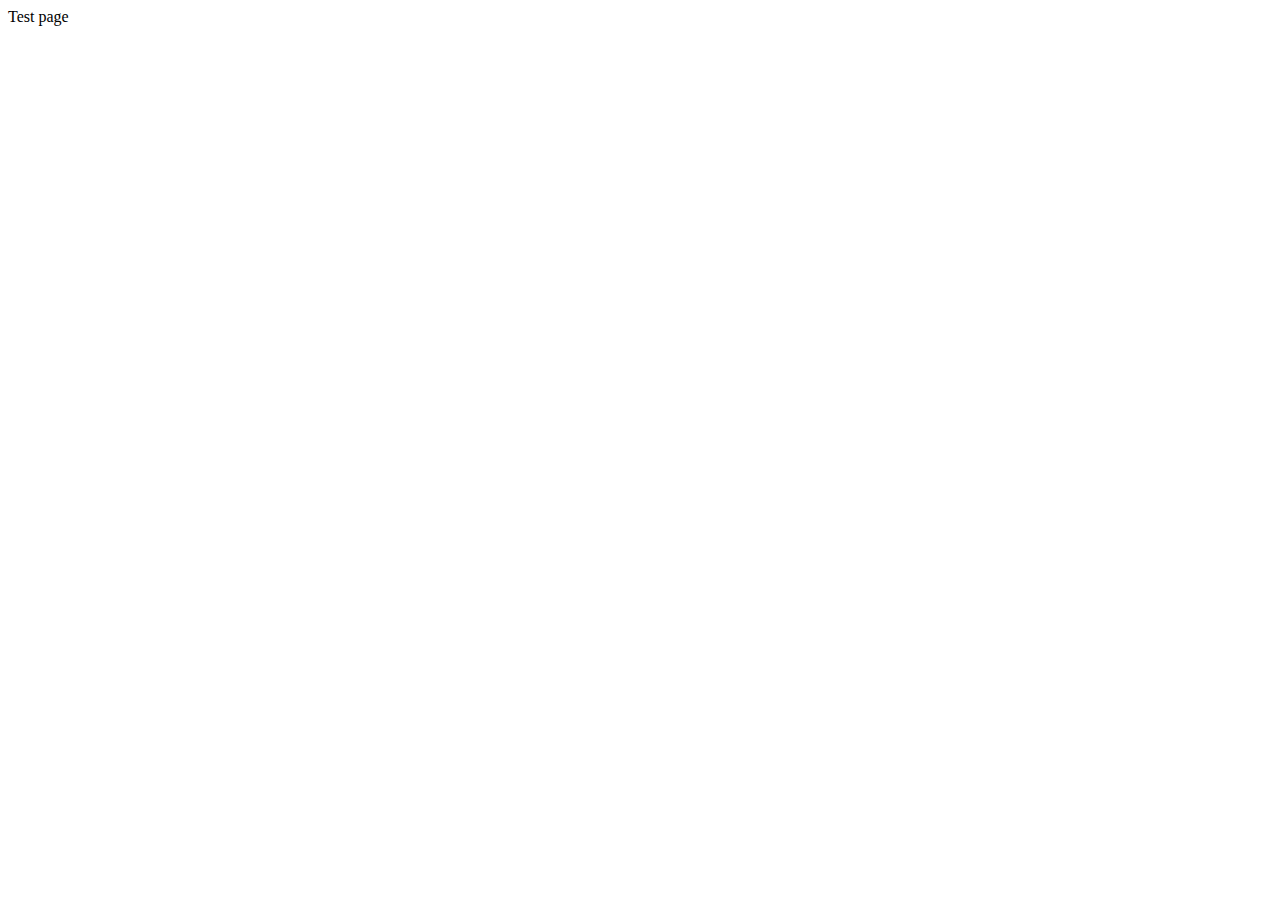
==== web_interface/index.html @ 2d288401 "Initial work on page." ====
<!doctype html>

<html lang="en">

<head>
    <meta charset="utf-8">

    <title>Light Alarm Clock</title>
    <meta name="description" content="Light Alarm Clock Interface">
    <meta name="author" content="Ryan Wicks">

    <link rel="icon" href="data:;base64,iVBORw0KGgo=">

    <link rel="stylesheet" href="static/style.css">
    <script src="static/light_clock_api.js" async>
        let api = LightClockAPI();
    </script>
    <script src="static/light_clock_page_controls.js" async>
        let page_controls = LightClockPageControls(api);
    </script>

</head>

<body>
    Test page
</body>

</html>
---- web_interface/static/style.css ----
* {

}

nav li {
    display: inline;
}

.active li nav {

}

#navigation_list {
    
}
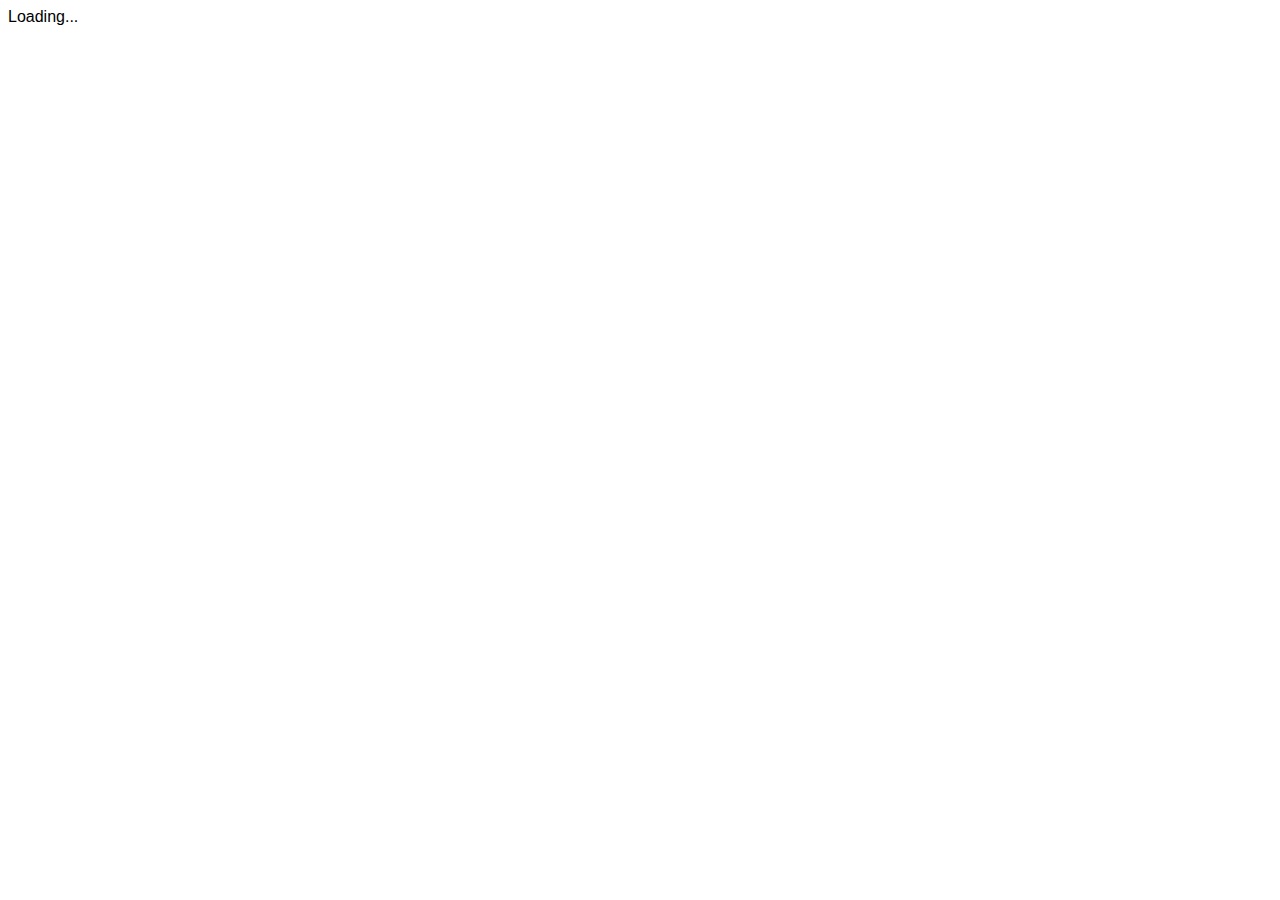
==== commit f216240e: "Added test web server. Started to add page drawing functions." ====
--- a/web_interface/index.html
+++ b/web_interface/index.html
@@ -12,17 +12,17 @@
     <link rel="icon" href="data:;base64,iVBORw0KGgo=">
 
     <link rel="stylesheet" href="static/style.css">
-    <script src="static/light_clock_api.js" async>
+    <script src="static/light_clock_api.js" async></script>
+    <script src="static/light_clock_page_controls.js" async></script>
+    <script defer>
         let api = LightClockAPI();
-    </script>
-    <script src="static/light_clock_page_controls.js" async>
         let page_controls = LightClockPageControls(api);
     </script>
 
 </head>
 
 <body>
-    Test page
+    Loading...
 </body>
 
 </html>--- a/web_interface/static/style.css
+++ b/web_interface/static/style.css
@@ -1,15 +1,55 @@
 * {
+    font-family: Arial, sans-serif;
+}
+
+
+/* Navigation Bar Settings. */
+nav li {
+    float: left;
+    padding: 14px 16px;
+}
+
+nav li a {
+    display: block;
+    color: white;
+    text-decoration: none;
+    font-size: 2em;
+    font-weight: bold;
+}
+
+nav ul {
+    position: fixed;
+    top: 0;
+    width: 100%;
+    list-style-type: none;
+    margin: 0;
+    padding: 0;
+    overflow: hidden;
+    background-color: gray;
+}
+
+nav li:hover {
+    background-color: lightblue;
 
 }
 
 nav li {
-    display: inline;
+    border-right: 1px solid white;
 }
 
-.active li nav {
-
+nav li:last-child {
+    border-right: none;
+    float: right;
 }
 
-#navigation_list {
-    
+nav ul .active {
+    background-color: black;
+    color: white;
+}
+
+@media screen and (max-width: 600px) {
+  nav ul, nav li, nav li:last-child {
+      float: none;
+      border: none;
+    }
 }